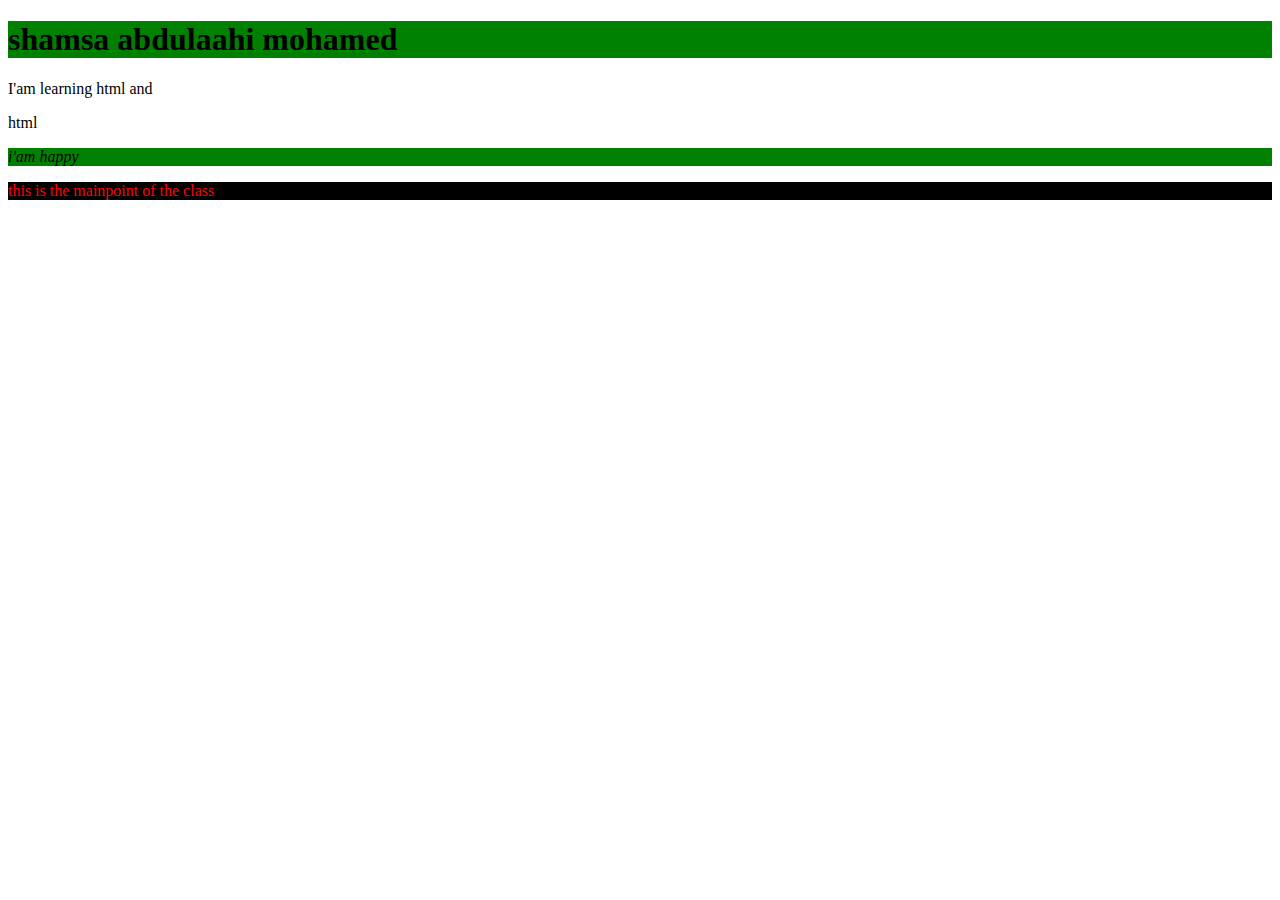
==== index.html @ 90e5ea04 "Add files via upload" ====
<!doctype html>
<html lang="">
<head>
	<meta charset="utf-8">
	<title> my first page </title>
	<style type="text/css">
	.paragraph {
		background: green;

	}

	p.paragraph {
		font-style: italic;
	}
	.paragraph.mainpont{
		color: red;
		background: black;

	}

	</style>

</head>
<body>
		<h1 class="paragraph">shamsa abdulaahi mohamed</h1>
	<p>I'am learning html<span> and </p> html</span>
	<p class="paragraph"> i'am happy</p>
	<div class="mainpont paragraph"> this is the mainpoint of the class</div>
</body>
</html>
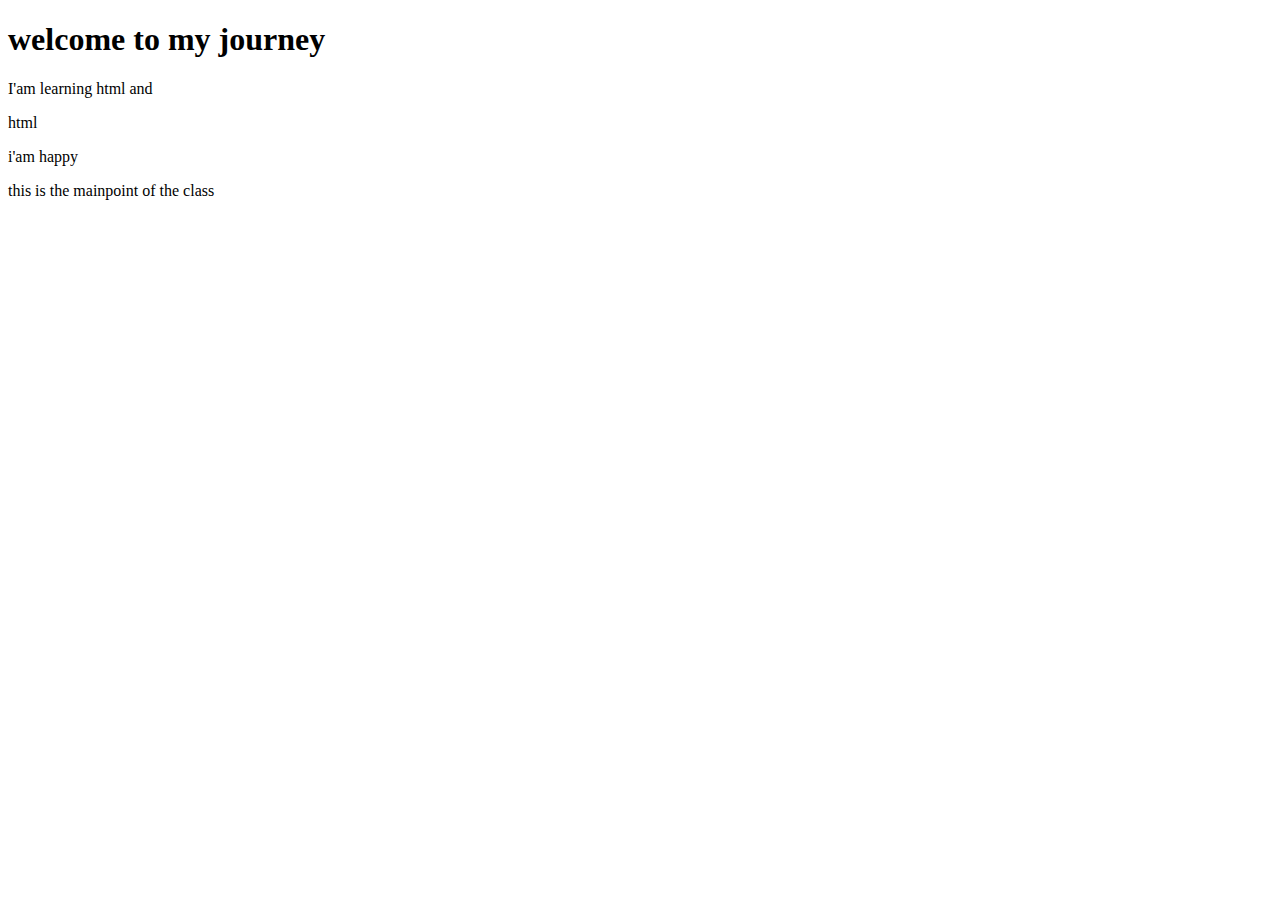
==== commit 3d19bcf0: "Update index.html" ====
--- a/index.html
+++ b/index.html
@@ -3,26 +3,10 @@
 <head>
 	<meta charset="utf-8">
 	<title> my first page </title>
-	<style type="text/css">
-	.paragraph {
-		background: green;
-
-	}
-
-	p.paragraph {
-		font-style: italic;
-	}
-	.paragraph.mainpont{
-		color: red;
-		background: black;
-
-	}
-
-	</style>
 
 </head>
 <body>
-		<h1 class="paragraph">shamsa abdulaahi mohamed</h1>
+	<h1 class="paragraph">welcome to my journey</h1>
 	<p>I'am learning html<span> and </p> html</span>
 	<p class="paragraph"> i'am happy</p>
 	<div class="mainpont paragraph"> this is the mainpoint of the class</div>
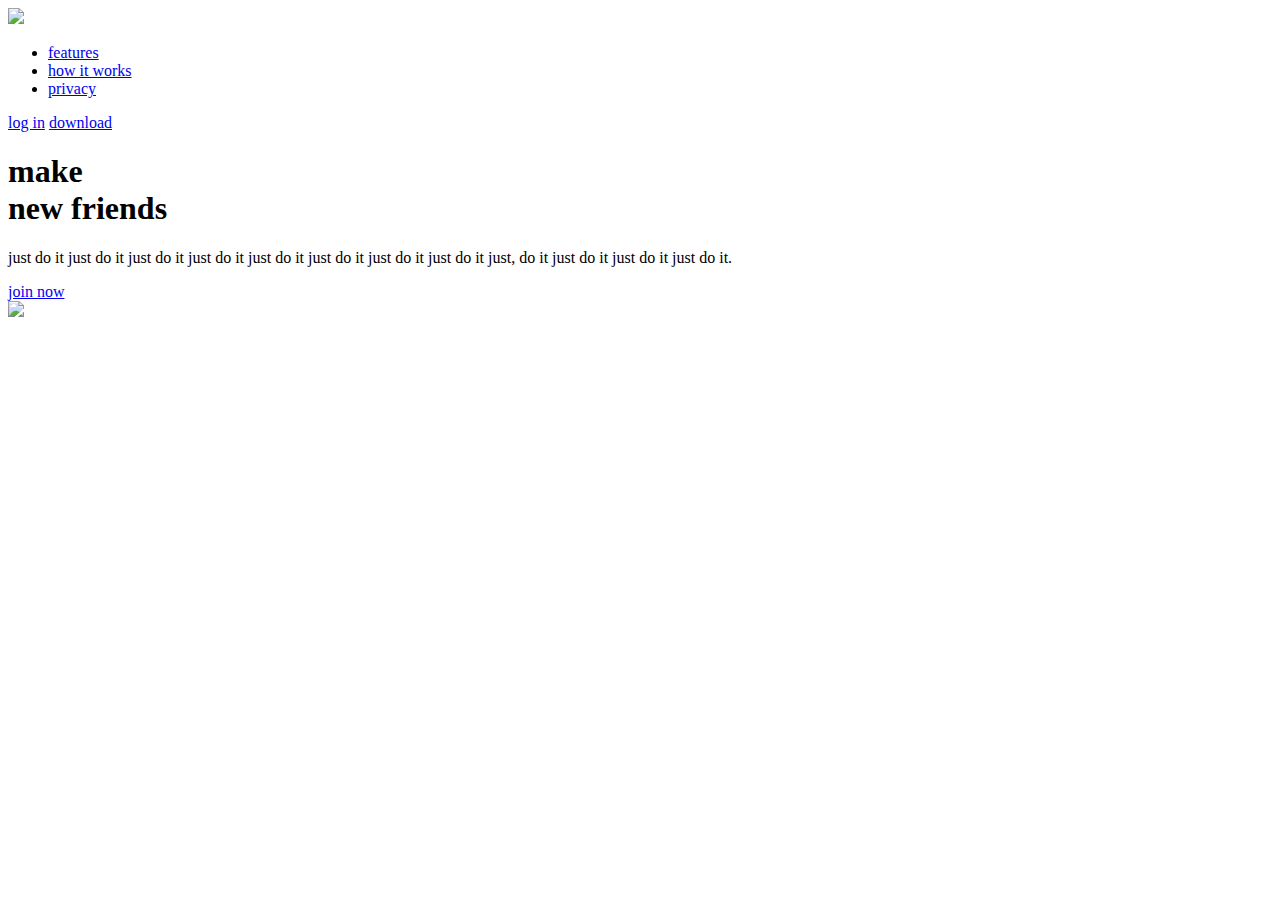
==== commit 6540fde5: "Add files via upload" ====
--- a/index.html
+++ b/index.html
@@ -1,14 +1,31 @@
-<!doctype html>
-<html lang="">
-<head>
-	<meta charset="utf-8">
-	<title> my first page </title>
+<!DOCTYPE html>
+<html>
+    <head>
+        <meta charset="utf-8">
+        <meta name="viewport" content="width=device-width, initial-scale=1.0">
+        <title>animated</title>
+        <link rel="stylesheet" href="style.css">
+    </head>
+    <body>
+        <div class="hero">
+            <nav>
+                <img src="images.png" class="logo">
+                <ul>
+                    <li><a href="#">features</a></li>
+                    <li><a href="#">how it works</a></li>
+                    <li><a href="#">privacy</a></li>
+                </ul>
+                <a href="#" class="logn-btn">log in</a>
+                <a href="#" class="btn">download</a>
+            </nav>
+            <div class="content">
+                <h1 class="anim">make <br>new friends</h1>
+                <p class="anim">just do it just do it just do it just do it just do it just do it just do it just do it just,
+                     do it just do it just do it just do it.</p>
+                     <a href="#" class="btn anim">join now</a>
+            </div>
+            <img src="images.jpg" class="features anim">
 
-</head>
-<body>
-	<h1 class="paragraph">welcome to my journey</h1>
-	<p>I'am learning html<span> and </p> html</span>
-	<p class="paragraph"> i'am happy</p>
-	<div class="mainpont paragraph"> this is the mainpoint of the class</div>
-</body>
-</html>
+        </div>
+    </body>
+</html>